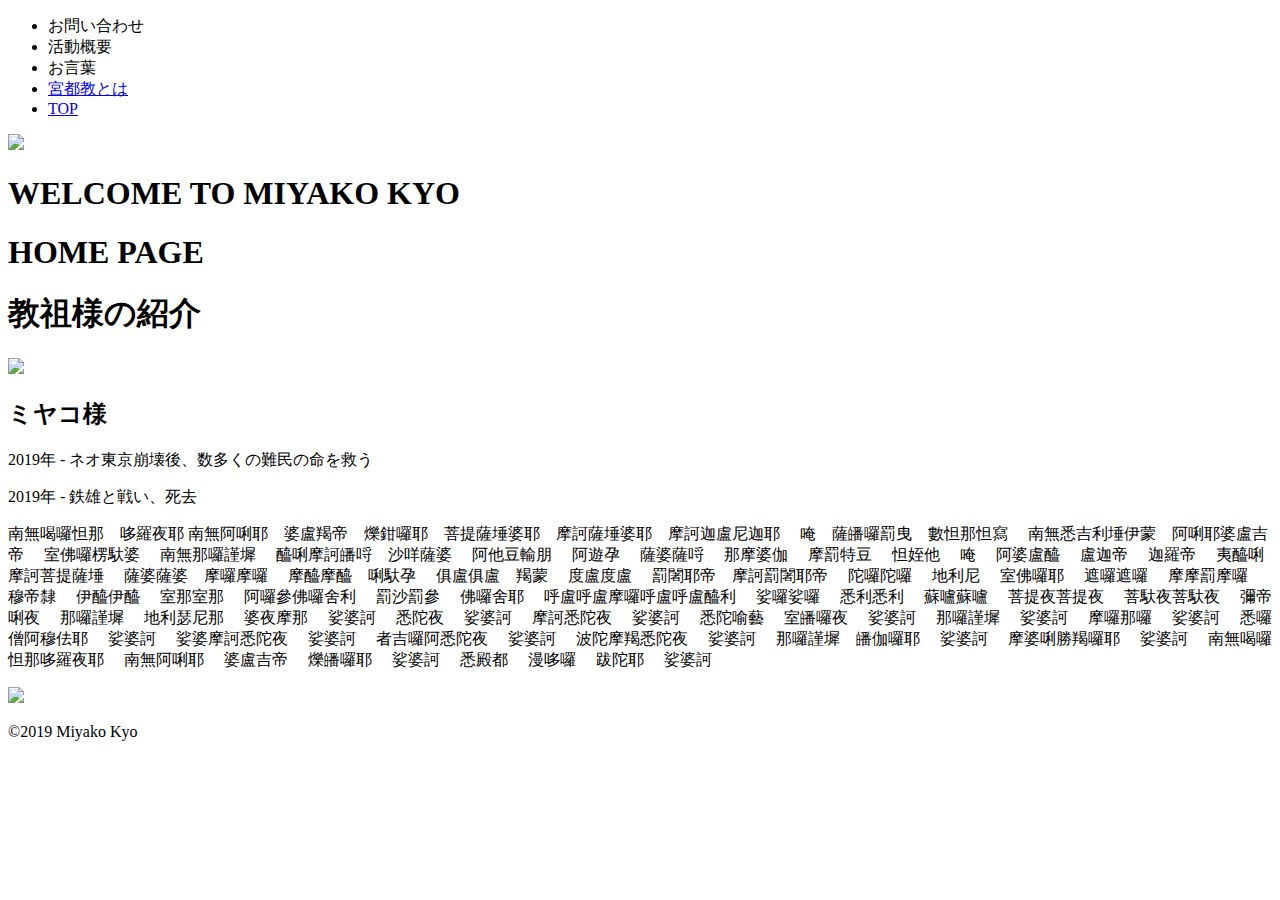
==== index.html @ f5bb212b "Create index.html" ====
<!DOCTYPE html>
<html lang="ja">

  <head>
    <meta charset="utf-8">
    <title>宮都教</title>
    <link rel="icon" href="ファビコンの画像リンク">
    <meta name="description" content="2020年、大覚アキラが目覚める。">
    <link rel="stylesheet" href="stylesheet.css">
  </head>

  <body>


    <div class="header">
      <div class="header-list">
        <ul>
          <li>お問い合わせ</li>
          <li>活動概要</li>
          <li>お言葉</li>

          <li>
            <a href="about.html">宮都教とは</a>
          </li>

          <li>
            <a href="index.html">TOP</a>
          </li>


        </ul>
      </div>
      <div class="header-logo"><img class="logo" src="logo.png"></div>

    </div>



    <main>
      <div class="top-wrapper">
        <div class="text-contents">
          <h1>WELCOME TO MIYAKO KYO</h1>
          <p></p><h1>HOME PAGE</h1>
        </div>
      </div>

      <div class="about">
        <h1>教祖様の紹介</h1>
        <img class="icon" src="miyako.png">
        <h2>ミヤコ様</h2>
        <p>2019年  -  ネオ東京崩壊後、数多くの難民の命を救う</p>
        <p>2019年  -  鉄雄と戦い、死去</p>
      </div>



      <div class="message-wrapper">
        <p>南無喝囉怛那　哆羅夜耶
南無阿唎耶　婆盧羯帝　爍鉗囉耶　菩提薩埵婆耶　摩訶薩埵婆耶　摩訶迦盧尼迦耶　
唵　薩皤囉罰曳　數怛那怛寫　
南無悉吉利埵伊蒙　阿唎耶婆盧吉帝　 室佛囉楞馱婆　
南無那囉謹墀　 醯唎摩訶皤哷　沙咩薩婆　 阿他豆輸朋　 阿遊孕　 薩婆薩哷　 那摩婆伽　 摩罰特豆　 怛姪他　
唵　 阿婆盧醯　 盧迦帝　 迦羅帝　 夷醯唎　
摩訶菩提薩埵　 薩婆薩婆　摩囉摩囉　 摩醯摩醯　唎馱孕　 俱盧俱盧　羯蒙　 度盧度盧　
罰闍耶帝　摩訶罰闍耶帝　 陀囉陀囉　 地利尼　 室佛囉耶　 遮囉遮囉　 摩摩罰摩囉　 穆帝隸　 伊醯伊醯　 室那室那　
阿囉參佛囉舍利　 罰沙罰參　 佛囉舍耶　 呼盧呼盧摩囉呼盧呼盧醯利　 娑囉娑囉　 悉利悉利　 蘇嚧蘇嚧　 菩提夜菩提夜　 菩馱夜菩馱夜　 彌帝唎夜　
那囉謹墀　 地利瑟尼那　 婆夜摩那　 娑婆訶　
悉陀夜　 娑婆訶　
摩訶悉陀夜　 娑婆訶　
悉陀喻藝　 室皤囉夜　 娑婆訶　
那囉謹墀　 娑婆訶　
摩囉那囉　 娑婆訶　
悉囉僧阿穆佉耶　 娑婆訶　
娑婆摩訶悉陀夜　 娑婆訶　
者吉囉阿悉陀夜　 娑婆訶　
波陀摩羯悉陀夜　 娑婆訶　
那囉謹墀　皤伽囉耶　 娑婆訶　
摩婆唎勝羯囉耶　 娑婆訶　
南無喝囉怛那哆羅夜耶　
南無阿唎耶　 婆盧吉帝　 爍皤囉耶　 娑婆訶　
悉殿都　 漫哆囉　 跋陀耶　 娑婆訶　</p>
      </div>
    </main>



    <footer>
      <img src="logo.png">
      <p>©2019 Miyako Kyo</p>
    </footer>
  </body>
</html>
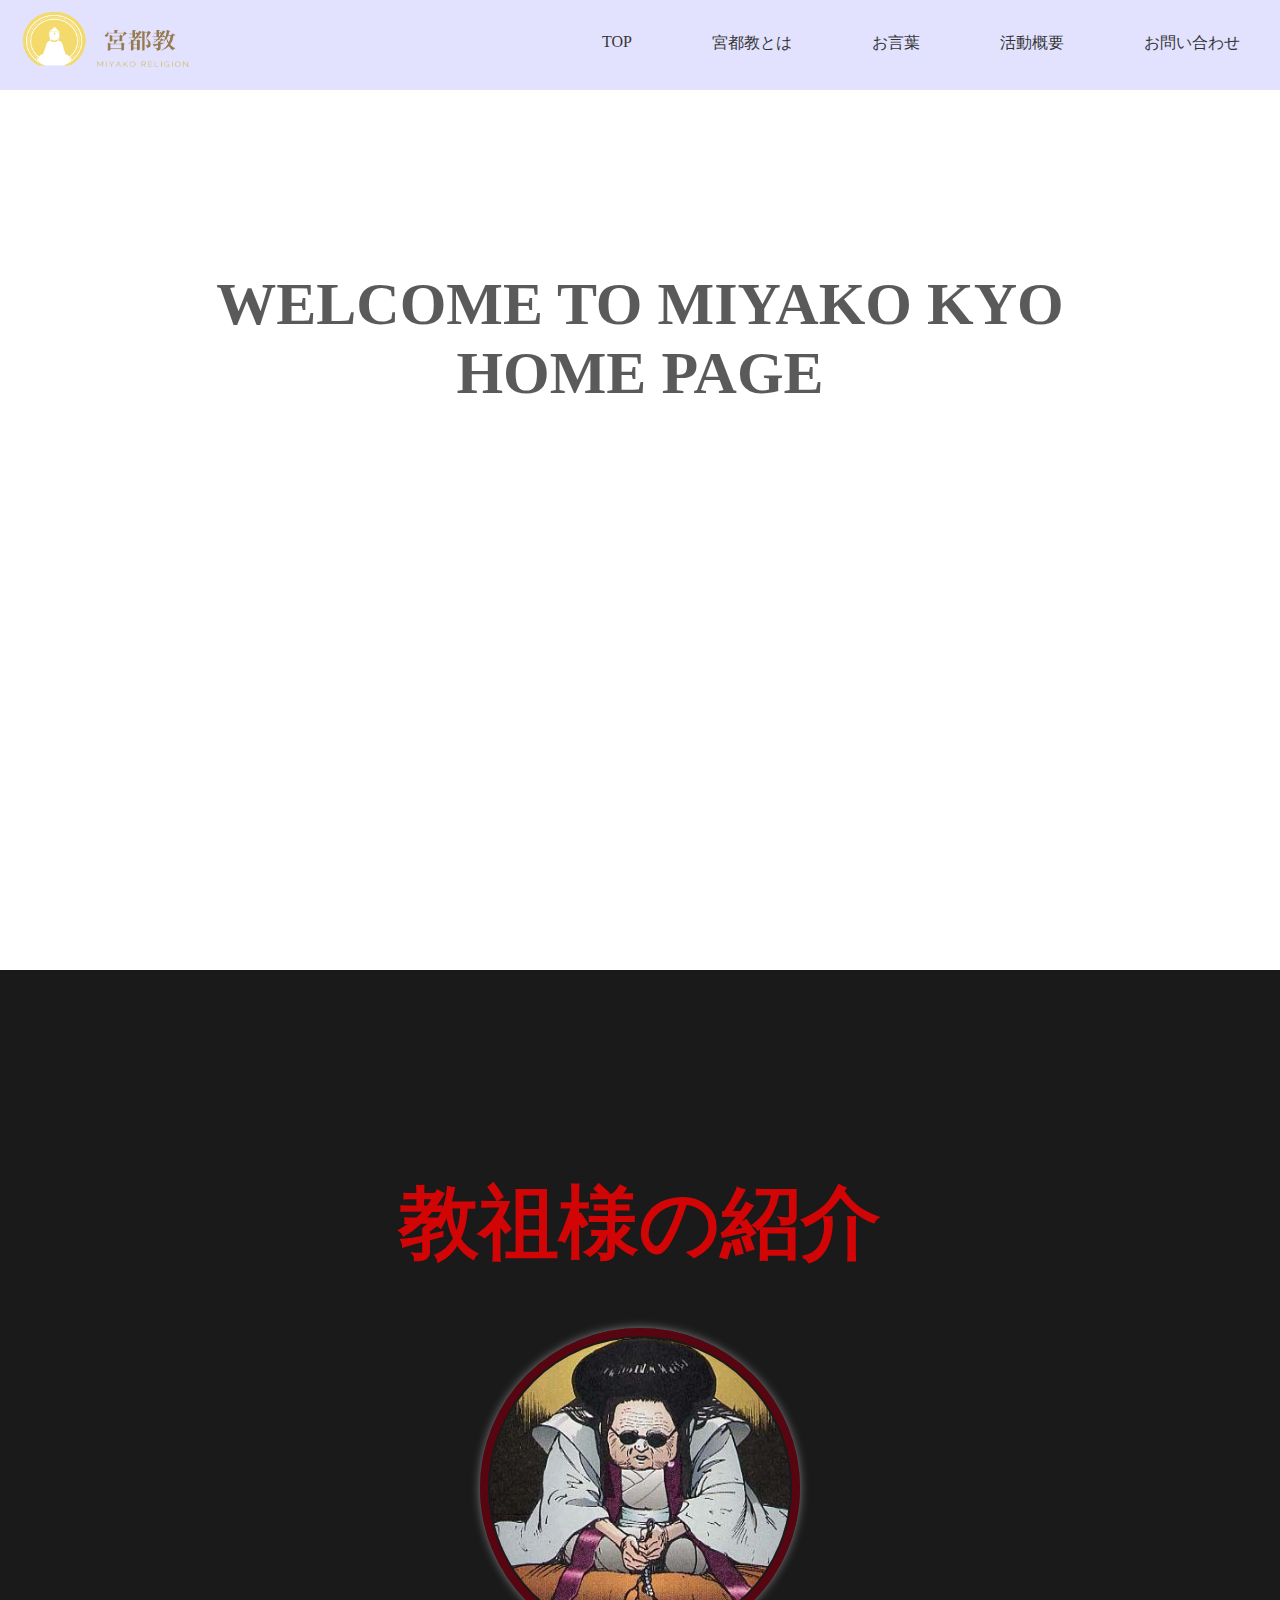
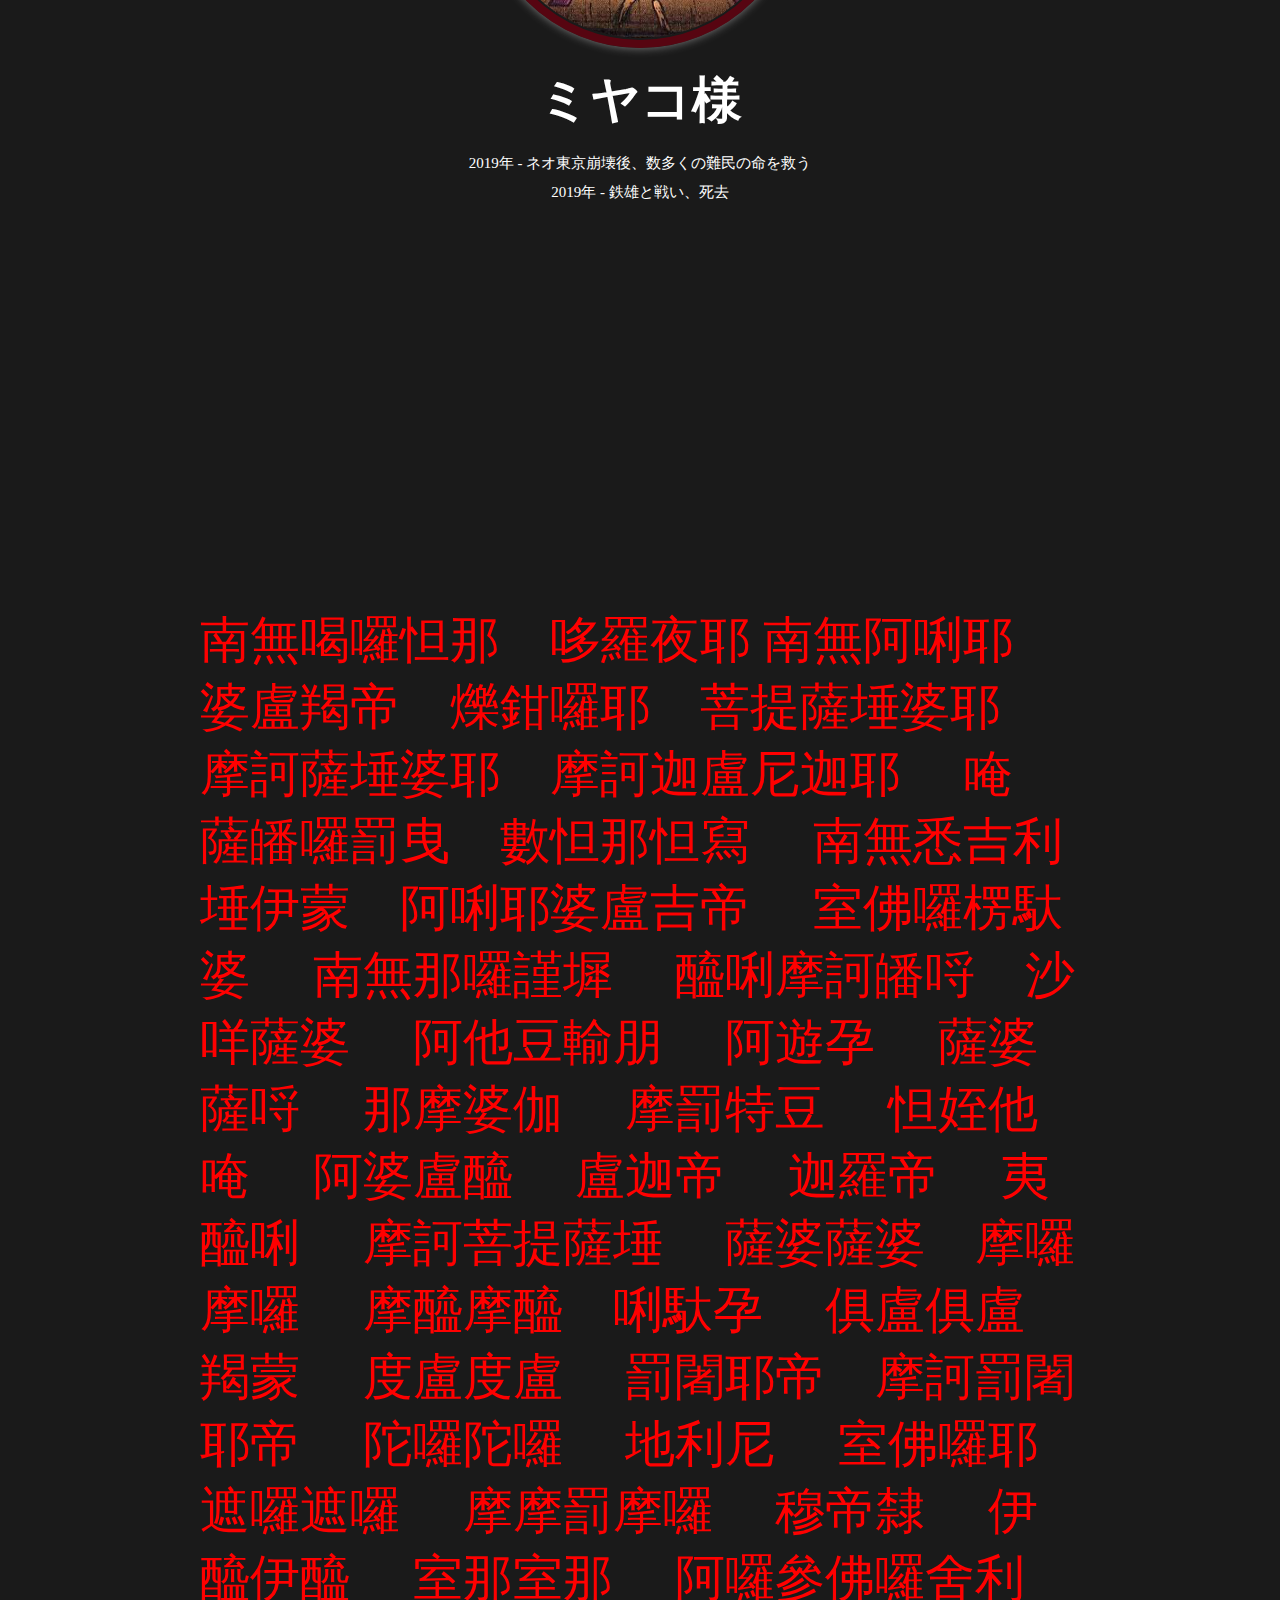
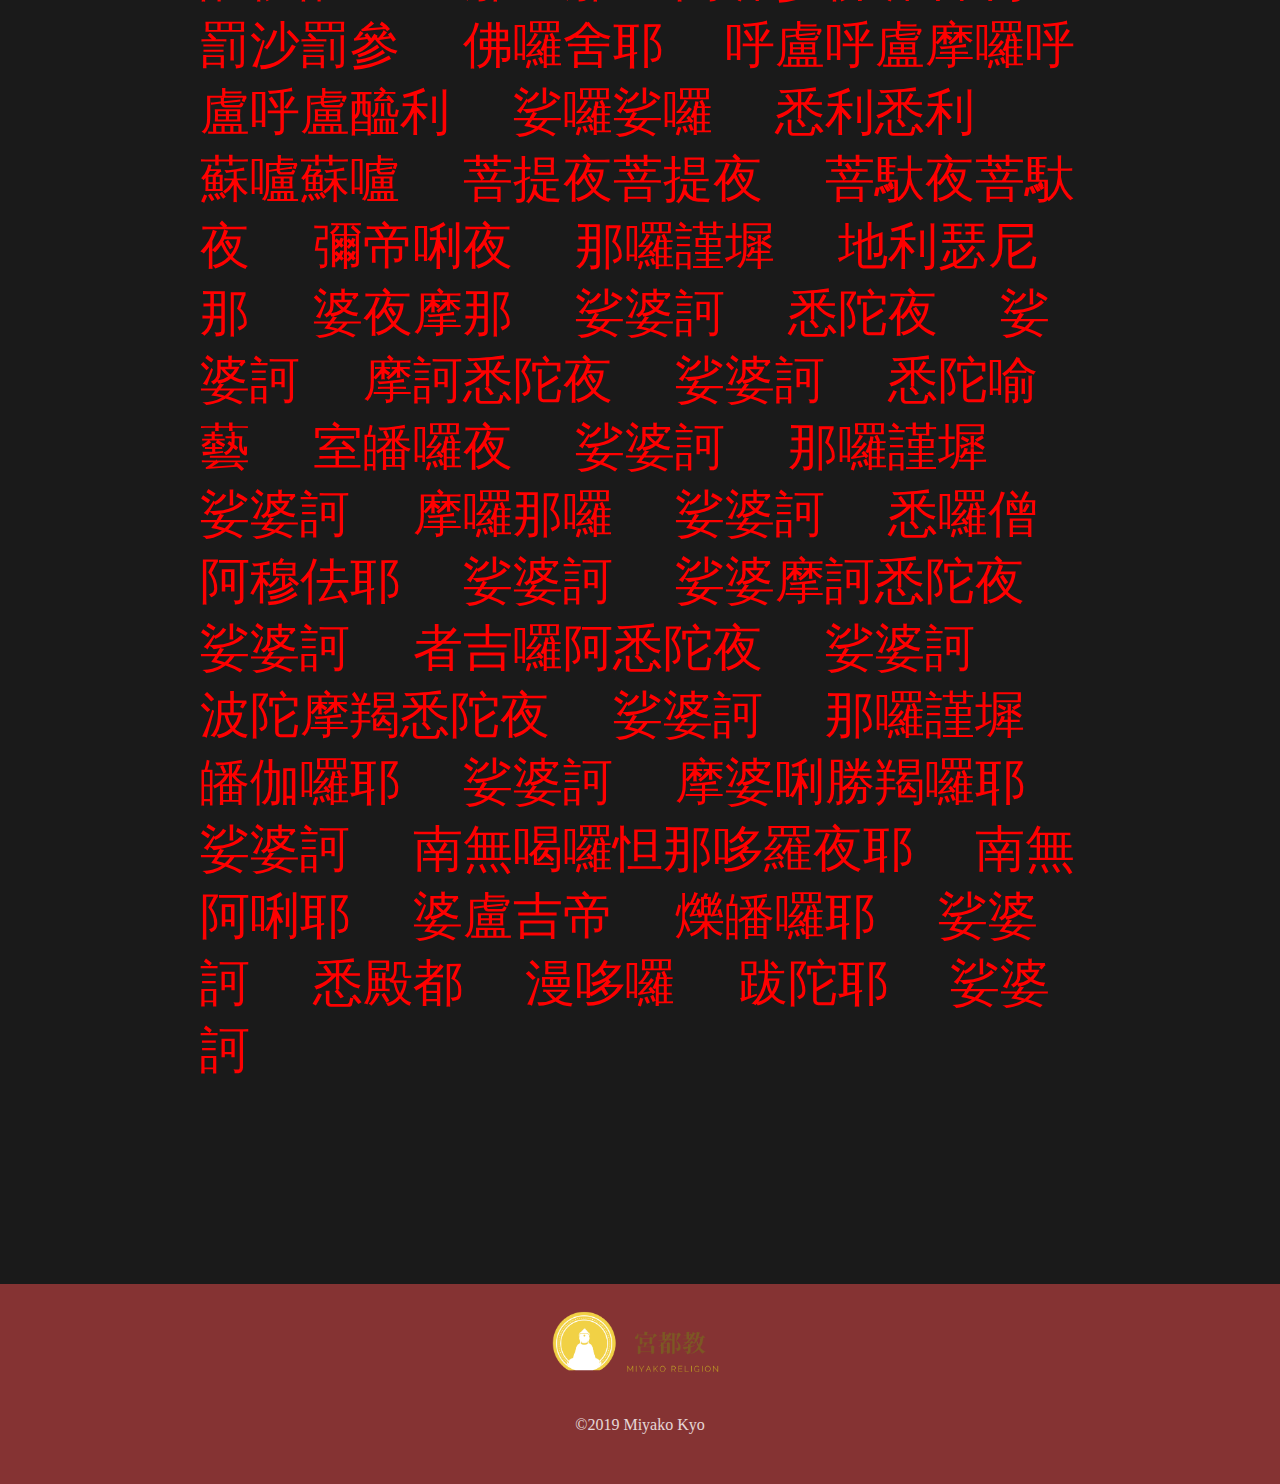
==== commit 7c48249a: "Update index.html" ====
--- a/index.html
+++ b/index.html
@@ -4,7 +4,7 @@
   <head>
     <meta charset="utf-8">
     <title>宮都教</title>
-    <link rel="icon" href="ファビコンの画像リンク">
+    <link rel="icon" href="favicon.ico">
     <meta name="description" content="2020年、大覚アキラが目覚める。">
     <link rel="stylesheet" href="stylesheet.css">
   </head>
--- a/stylesheet.css
+++ b/stylesheet.css
@@ -0,0 +1,131 @@
+html, body, ul, ol, li,
+h1, h2, h3, h4, h5, h6,
+p, form, input, div {
+  margin: 0;
+  padding: 0;
+}
+
+.header {
+  height: 90px;
+  width: 100%;
+  background-color: #dbdbff ;
+  opacity: 0.8;
+}
+
+.logo {
+  height: 90px;
+  width: 200px;
+  padding-left: 10px;
+  float: left;
+}
+
+.header-list {
+  display: block;
+  text-decoration: none;
+  color: inherit;
+}
+
+.header li {
+  float: right;
+  padding: 33px 40px;
+  list-style: none;
+  display: list-item;
+}
+
+.header a {
+  text-decoration:none;
+  color: inherit;
+}
+
+a:hover {
+  opacity: 0.5;
+}
+
+.top-wrapper {
+  padding: 180px 0px 100px 0px;
+  background-image: url(photos.jpg);
+  background-size: cover;
+  background-position: 0% 30%;
+  height: 600px;
+  opacity: 0.8;
+}
+
+.text-contents {
+  text-align: center;
+  opacity: 0.8;
+  font-family: serif;
+  font-size: 30px;
+}
+
+.about {
+  text-align: center;
+  background-color: #1a1a1a;
+  padding-bottom: 200px;
+}
+
+.about h1 {
+  font-family: serif;
+  font-size: 80px;
+  color: red;
+  opacity: 0.8;
+  padding: 200px 0 50px 0;
+}
+
+.icon {
+  border-radius: 50%;
+  height: 300px;
+  width: 300px;
+  object-fit: cover;
+  border: 8px solid rgba(102,0,15,0.8);
+  box-shadow: 0 0 10px gray;
+  padding: 2px;
+}
+
+.about h2 {
+  font-family: serif;
+  font-size: 50px;
+  padding: 15px 0;
+  color: white;
+}
+
+.about p {
+  font-family: serif;
+  font-size: 15px;
+  padding: 5px 0;
+  color: white;
+}
+
+.text {
+  padding-bottom: 100px;
+}
+
+.message-wrapper {
+  padding: 200px 200px;
+  background-color: #1a1a1a;
+}
+
+.message-wrapper p {
+  display: white;
+  text-align: left;
+  color: red;
+  font-family: serif;
+  font-size: 50px;
+}
+
+footer {
+  height: 200px;
+  width: 100%;
+  background-color: rgba(102,0,0,0.8);
+  text-align: center;
+}
+
+footer img {
+  width: 200px;
+  height: auto;
+  padding: 15px 0;
+}
+
+footer p {
+  color: white;
+  opacity: 0.8;
+}
